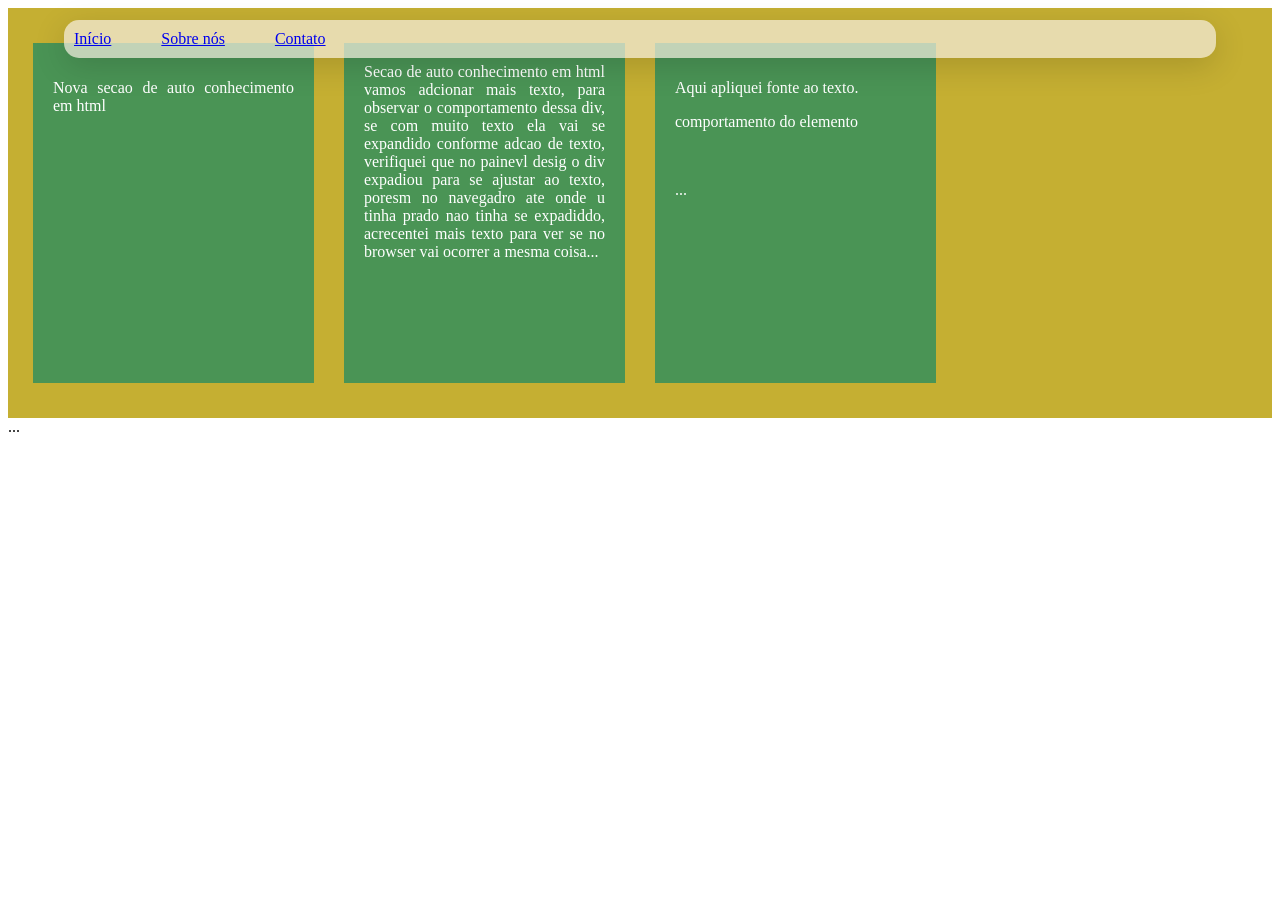
==== frontend/index.html @ 5bab5b55 "alteracao backend e frontend" ====
<!DOCTYPE html>
<html lang="pt-BR">
<head>
  <meta charset="UTF-8">
  <meta http-equiv="X-UA-Compatible" content="IE=edge">
  <meta name="viewport" content="width=device-width, initial-scale=1.0">
  <title>Banner Animado</title>
  <link rel="stylesheet" href="style.css">
  
</head>
<body>
  <!-- Cabeçalho (Global) -->
  <header class="site-header">
    <div class="container">
      <nav class="main-nav"><ul class="lst">
    <li><a href="#index.html">Início</a></li>
    <li><a href="sobre.html">Sobre nós</a></li>
    <li><a href="contato.html">Contato</a></li>
  </ul></nav>
    </div>
  </header>

  <!-- Conteúdo Principal (O "Core" da página) -->
  <main class="site-main">
    
    <!-- Seção de destaque / Banner -->
<section class="nova-section">
      <div class="container">
        <p>
          Nova secao de auto conhecimento em  html
        </p>
		</div>
    </section>

    <section class="hero-section">
      <div class="container">Secao de auto conhecimento em  html
		vamos adcionar mais texto, para observar o comportamento
		dessa div, se com muito texto ela vai se expandido conforme 
		adcao de texto, verifiquei que no painevl desig o div expadiou
		  para se ajustar ao texto, poresm no navegadro ate onde u tinha prado
		  nao tinha se expadiddo, acrecentei mais texto para ver se no browser 
		  vai ocorrer a mesma coisa...
		</div>
    </section>

    <!-- Container de Layout (Aqui reside a harmonia visual) -->
    <section class="content-container">
      <div class="container">
		  <p class="txt">Aqui apliquei fonte ao texto.
        </p>
        <!-- Bloco de Componente (Ex: O widget da Copa) -->
        <article class="card-component">
           <header class="card-header">
             <p> comportamento do elemento
			   </p>
             <p>&nbsp;</p>
           </header>
           <div class="card-body">...</div>
        </article>

      </div>
    </section>
	  <article><h3 style="font-family: 'Gill Sans', 'Gill Sans MT', 'Myriad Pro', 'DejaVu Sans Condensed', Helvetica, Arial, 'sans-serif'">
				   </h3></article>
  </main>

  <!-- Rodapé (Global) -->
  <footer class="site-footer">
    <div class="container">...</div></footer>
</body>

</html>
---- frontend/style.css ----
main {
    display: grid;
    background-color: #c5af32;
    /* Faz as colunas se adaptarem automaticamente ao tamanho da tela */
    grid-template-columns: repeat(auto-fit, minmax(280px, 1fr));
    max-width: 100%;
    gap: 20px;
    height: auto;
    padding: 20px; /* Substitui as margens laterais pesadas por um padding seguro */
}

.txt {
    font-family: Impact, Haettenschweiler, "Franklin Gothic Bold", "Arial Black", "sans-serif";
}

.nova-section, .content-container, .hero-section {
    background-color: #4a9455;
    color: white;
    min-height: 300px;
    padding: 20px;
    /* Margens ajustadas para não estourarem no celular */
    margin: 15px 5px; 
    text-align: justify;
}

.site-header {
    position: fixed;
    top: 20px;
    left: 5%;
    right: 5%;
    display: flex;
    align-items: center;
    gap: 20px;
    margin-bottom: 10px;
    background-color: rgba(245, 238, 226, 0.7);
    border-radius: 15px;
    box-shadow: 0 8px 32px rgba(0, 0, 0, 0.15);
    z-index: 1000; /* Garante que o menu fique sempre acima dos outros elementos */
}

.lst {
    display: flex;
    justify-content: space-between;
    list-style: none;
    padding: 0;
    gap: 50px;
    margin: 10px;
}

/* Responsividade extra para celulares */
@media (max-width: 768px) {
    main {
        grid-template-columns: 1fr; /* Força 1 única coluna empilhada no celular */
        padding: 10px;
    }
    
    .site-header {
        left: 2%;
        right: 2%;
        padding: 5px 10px;
    }
    
    .lst {
        gap: 20px; /* Reduz o espaço dos links do menu para caber telas menores */
    }
}
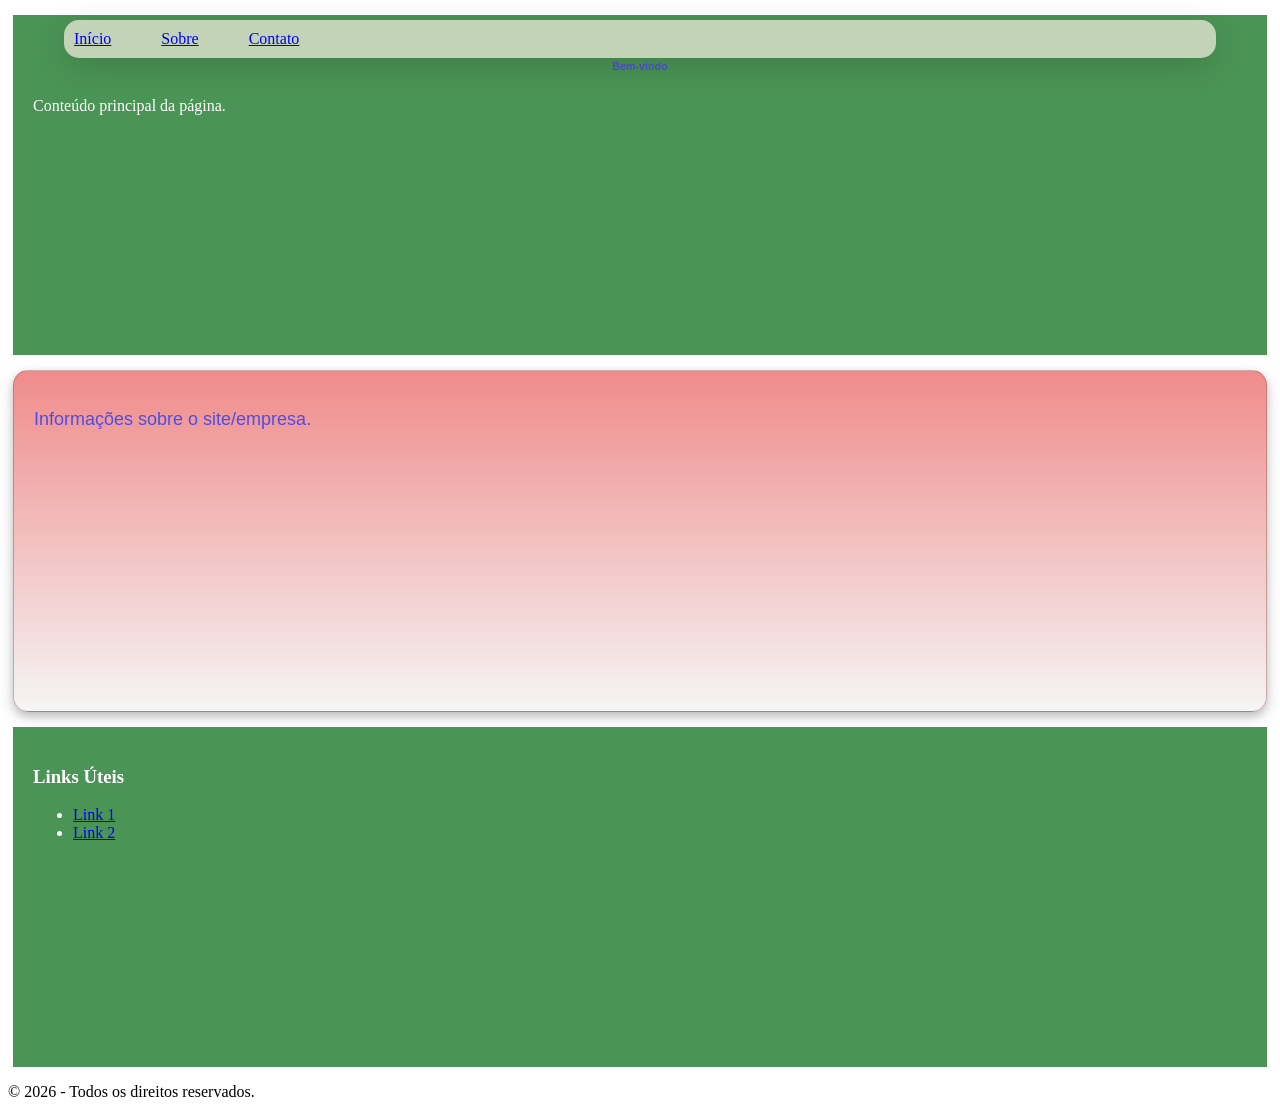
==== commit 5a53d502: "atualizacao do estilo da pagina" ====
--- a/frontend/index.html
+++ b/frontend/index.html
@@ -1,72 +1,57 @@
 <!DOCTYPE html>
 <html lang="pt-BR">
 <head>
-  <meta charset="UTF-8">
-  <meta http-equiv="X-UA-Compatible" content="IE=edge">
-  <meta name="viewport" content="width=device-width, initial-scale=1.0">
-  <title>Banner Animado</title>
-  <link rel="stylesheet" href="style.css">
-  
+    <meta charset="UTF-8">
+    <meta name="viewport" content="width=device-width, initial-scale=1.0">
+    <title>Título da Página</title>
+    <link rel="stylesheet" href="style.css">
 </head>
 <body>
-  <!-- Cabeçalho (Global) -->
-  <header class="site-header">
-    <div class="container">
-      <nav class="main-nav"><ul class="lst">
-    <li><a href="#index.html">Início</a></li>
-    <li><a href="sobre.html">Sobre nós</a></li>
-    <li><a href="contato.html">Contato</a></li>
-  </ul></nav>
-    </div>
-  </header>
+    <header class="site-header">
+        <div class="container">
+            <nav class="main-nav">
+                <ul class="lst">
+                    <li><a href="#home">Início</a></li>
+                    <li><a href="#sobre">Sobre</a></li>
+                    <li><a href="#contato">Contato</a></li>
+                </ul>
+            </nav>
+        </div>
+    </header>
 
-  <!-- Conteúdo Principal (O "Core" da página) -->
-  <main class="site-main">
-    
-    <!-- Seção de destaque / Banner -->
-<section class="nova-section">
-      <div class="container">
-        <p>
-          Nova secao de auto conhecimento em  html
-        </p>
-		</div>
-    </section>
+    <main class="site-main">
+        <section class="nova-section">
+            <div class="container">
+                <h6 class="txt">Bem-vindo</h6>
+                <p>Conteúdo principal da página.</p>
+            </div>
+        </section>
 
-    <section class="hero-section">
-      <div class="container">Secao de auto conhecimento em  html
-		vamos adcionar mais texto, para observar o comportamento
-		dessa div, se com muito texto ela vai se expandido conforme 
-		adcao de texto, verifiquei que no painevl desig o div expadiou
-		  para se ajustar ao texto, poresm no navegadro ate onde u tinha prado
-		  nao tinha se expadiddo, acrecentei mais texto para ver se no browser 
-		  vai ocorrer a mesma coisa...
-		</div>
-    </section>
+        <section class="card-section">
+            <div class="container">
+                <p class="txt_card">Informações sobre o site/empresa.</p>
+            </div>
+        </section>
 
-    <!-- Container de Layout (Aqui reside a harmonia visual) -->
-    <section class="content-container">
-      <div class="container">
-		  <p class="txt">Aqui apliquei fonte ao texto.
-        </p>
-        <!-- Bloco de Componente (Ex: O widget da Copa) -->
-        <article class="card-component">
-           <header class="card-header">
-             <p> comportamento do elemento
-			   </p>
-             <p>&nbsp;</p>
-           </header>
-           <div class="card-body">...</div>
-        </article>
+        <section class="content-container">
+            <div class="container">
+                <aside>
+                    <h3>Links Úteis</h3>
+                    <ul>
+                        <li><a href="#">Link 1</a></li>
+                        <li><a href="#">Link 2</a></li>
+                    </ul>
+                </aside>
+            </div>
+        </section>
+    </main>
 
-      </div>
-    </section>
-	  <article><h3 style="font-family: 'Gill Sans', 'Gill Sans MT', 'Myriad Pro', 'DejaVu Sans Condensed', Helvetica, Arial, 'sans-serif'">
-				   </h3></article>
-  </main>
+    <footer class="site-footer">
+        <div class="container">
+            <p>&copy; 2026 - Todos os direitos reservados.</p>
+        </div>
+    </footer>
 
-  <!-- Rodapé (Global) -->
-  <footer class="site-footer">
-    <div class="container">...</div></footer>
+    <script src="script.js"></script>
 </body>
-
-</html>
+</html>
--- a/frontend/style.css
+++ b/frontend/style.css
@@ -1,19 +1,18 @@
-main {
-    display: grid;
-    background-color: #c5af32;
-    /* Faz as colunas se adaptarem automaticamente ao tamanho da tela */
-    grid-template-columns: repeat(auto-fit, minmax(280px, 1fr));
-    max-width: 100%;
-    gap: 20px;
-    height: auto;
-    padding: 20px; /* Substitui as margens laterais pesadas por um padding seguro */
+
+
+.txt {
+    font-family: 'Arial', sans-serif;
+    color: rgb(79, 77, 224);
+    text-align: center;
+}
+.txt_card {
+    font-family: 'Arial', sans-serif;
+    color: rgb(79, 77, 224);
+    text-align: left;
+    font-size: 18px;
 }
 
-.txt {
-    font-family: Impact, Haettenschweiler, "Franklin Gothic Bold", "Arial Black", "sans-serif";
-}
-
-.nova-section, .content-container, .hero-section {
+.nova-section, .content-container {
     background-color: #4a9455;
     color: white;
     min-height: 300px;
@@ -46,6 +45,15 @@
     gap: 50px;
     margin: 10px;
 }
+.card-section {
+  border: 1px solid rgba(161, 96, 96, 0.5); /* Borda com transparência */
+  border-radius: 15px; /* Borda suave */
+  box-shadow: 0 4px 8px rgba(0, 0, 0, 0.2), 0 6px 20px rgba(0, 0, 0, 0.1); /* Sombra dupla para profundidade */
+  padding: 20px;
+  background: linear-gradient(to bottom, #f08b8b, #f5f5f5); /* Degradê gradiente do branco para um cinza claro */
+  min-height: 300px;
+  margin: 15px 5px;
+}
 
 /* Responsividade extra para celulares */
 @media (max-width: 768px) {
@@ -63,4 +71,5 @@
     .lst {
         gap: 20px; /* Reduz o espaço dos links do menu para caber telas menores */
     }
+
 }
